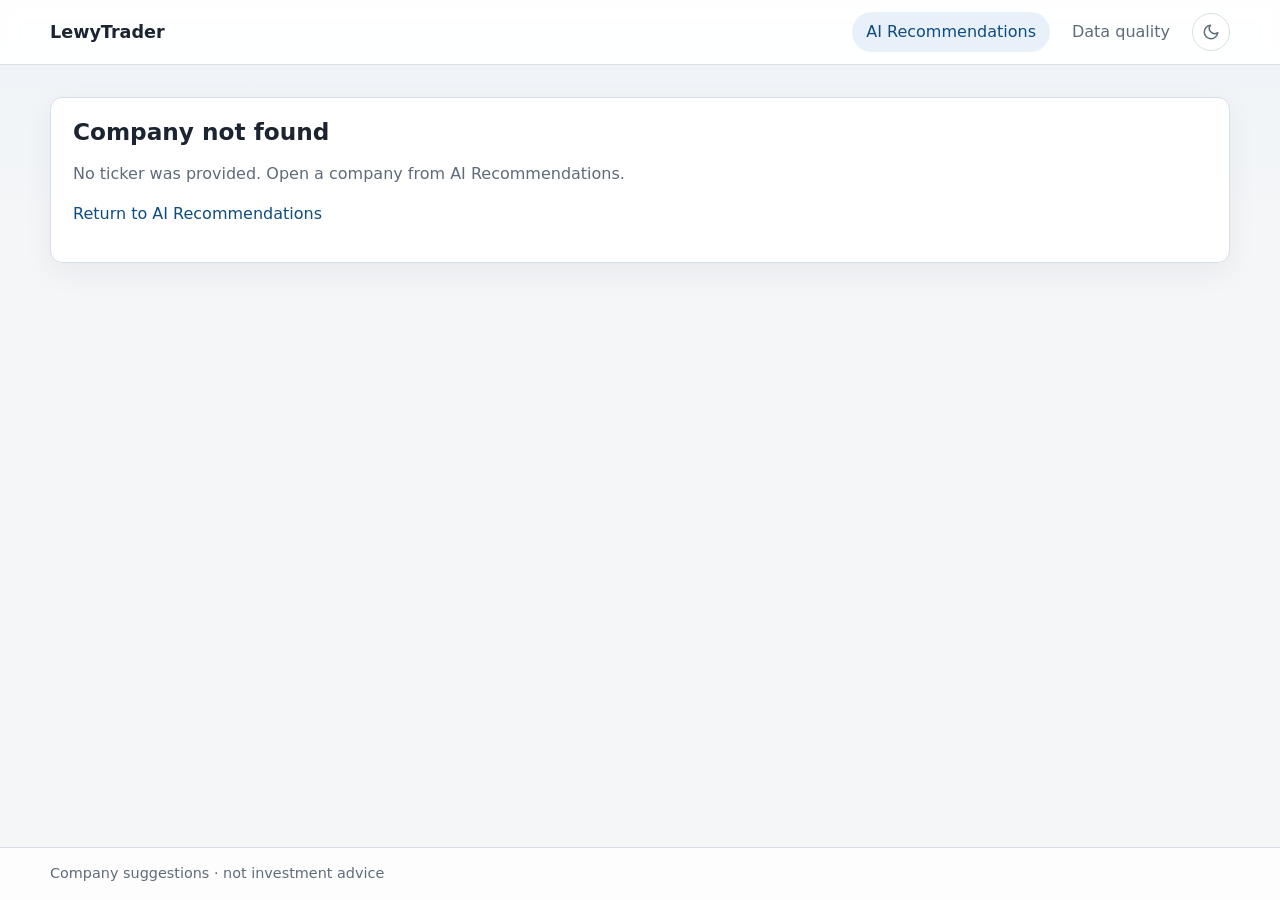
==== company.html @ b8fec173 "Deploy from LewyTrader @ 913bda2dea009701b4e9407ee2eef4a628cf31fa Leeewy/LewyTrader@913bda2dea009701" ====
<!DOCTYPE html>
<html lang="en">
<head>
  <meta charset="utf-8">
  <meta name="viewport" content="width=device-width, initial-scale=1">
  <title>Company · LewyTrader</title>
  <script>
(function () {
  var key = "lewytrader-theme";
  var theme = "light";
  try {
    var stored = localStorage.getItem(key);
    if (stored === "light" || stored === "dark") {
      theme = stored;
    } else if (window.matchMedia("(prefers-color-scheme: dark)").matches) {
      theme = "dark";
    }
  } catch (err) {
    if (window.matchMedia("(prefers-color-scheme: dark)").matches) {
      theme = "dark";
    }
  }
  document.documentElement.setAttribute("data-theme", theme);

  window.LewyTrader = window.LewyTrader || {};
  window.LewyTrader.toggleTheme = function () {
    var html = document.documentElement;
    var current = html.getAttribute("data-theme") === "dark" ? "dark" : "light";
    var next = current === "dark" ? "light" : "dark";
    try {
      localStorage.setItem(key, next);
    } catch (err) {
      // Ignore storage failures (private mode, file:// restrictions).
    }
    html.setAttribute("data-theme", next);
    document.dispatchEvent(
      new CustomEvent("lewytrader-theme-change", { detail: { theme: next } })
    );
    if (typeof window.LewyTrader.updateThemeToggle === "function") {
      window.LewyTrader.updateThemeToggle();
    }
  };
})();
</script>
  <script>window.LewyTrader=window.LewyTrader||{};window.LewyTrader.termGlossary={"Attractiveness":"How strong the case is to own this company now: 100 is the strongest case to own, 0 the strongest case to exit.","Conviction":"How sure the analyst is about this call. Independent of attractiveness \u2014 a confident no-action can still score high.","Score":"How strong the case is to own this company now: 100 is the strongest case to own, 0 the strongest case to exit.","Research":"A score from reported figures only: growth, profitability and price versus its own trend. No AI is involved.","Research score":"A score from reported figures only: growth, profitability and price versus its own trend. No AI is involved.","Research rank":"Where this company sits among active watchlist names on the Research score alone. Rank 1 is the highest.","Static Research":"Reported-figures score from growth, profitability and price versus its own trend. No AI is involved. On the summary this is from the selected AI review; the Static Research section uses the latest available data and may differ.","Adjusted Close":"Closing price adjusted for splits and dividends, so history stays comparable over time.","SMA50":"Average closing price over the last 50 trading days.","SMA200":"Average closing price over the last 200 trading days.","Price vs SMA200":"Where the latest close sits relative to the 200-day average \u2014 a simple read on the longer-term trend.","RSI":"Relative Strength Index: a 0\u2013100 momentum reading. High values often mean the move has been stretched to the upside; low values, to the downside.","RSI (14)":"Relative Strength Index over 14 trading days: a 0\u2013100 momentum reading. High values often mean the move has been stretched to the upside; low values, to the downside.","MACD":"Moving Average Convergence Divergence: the gap between a faster and a slower moving average of price. Used to read trend and momentum.","ATR":"Average True Range: how much the price typically moves, in the quoted currency. Higher means a more volatile stock.","ATR (14)":"Average True Range over 14 trading days: how much the price typically moves, in the quoted currency. Higher means a more volatile stock.","ATR %":"Average True Range as a share of the latest close, so volatility can be compared across names with different prices.","RVOL":"Relative volume: latest session volume divided by the 20-day average. Around 1\u00d7 is a typical day; higher means heavier participation.","Excess vs benchmark (1m)":"How this name\u2019s roughly one-month return compares with the configured market benchmark (default SPY). Positive means it outperformed.","Excess vs benchmark (3m)":"How this name\u2019s roughly three-month return compares with the configured market benchmark (default SPY). Positive means it outperformed.","Benchmark":"The S&P 500 (SPY ETF) used for relative strength and regime context. It is not a watchlist company and is not itself a recommendation.","Benchmark vs SMA50":"Where the benchmark\u2019s latest close sits relative to its 50-day average.","Benchmark vs SMA200":"Where the benchmark\u2019s latest close sits relative to its 200-day average.","Benchmark above SMA50":"Whether the benchmark\u2019s latest close is above its 50-day average.","Benchmark above SMA200":"Whether the benchmark\u2019s latest close is above its 200-day average.","EPS":"Earnings per share: profit attributable to each ordinary share.","EPS (TTM)":"Earnings per share over the trailing twelve months: profit attributable to each ordinary share.","EPS growth":"Change in earnings per share versus a year earlier.","EPS growth (YoY)":"Change in earnings per share versus a year earlier.","TTM":"Trailing twelve months: the last 12 reported months, not the calendar year.","YoY":"Year over year: compared with the same period a year earlier.","Revenue (TTM)":"Sales over the trailing twelve months.","Revenue growth":"Change in sales versus a year earlier.","Revenue growth (YoY)":"Change in sales versus a year earlier.","Operating margin":"Operating profit as a share of sales.","Operating margin (TTM)":"Operating profit as a share of sales, over the trailing twelve months.","Gross margin (TTM)":"Gross profit as a share of sales, over the trailing twelve months.","Free cash flow (TTM)":"Cash left after operating and capital spending, over the trailing twelve months.","Market cap":"Market value of the company\u2019s shares: price \u00d7 shares outstanding.","FCF":"Free cash flow: cash left after operating and capital spending.","Latest close":"Most recent closing price in the quoted currency.","Volume":"Number of shares traded on the latest session.","Quoted currency":"Currency in which the share price is quoted.","Instrument currency":"Currency used for this instrument\u2019s prices and levels.","Price date":"Trading date of the latest price used in this review.","Indicator date":"Trading date of the latest technical indicators used.","Fundamentals as of":"When the fundamentals snapshot was last updated.","Fundamentals currency":"Currency of the reported fundamentals figures.","Fundamentals updated":"When the fundamentals record was last written.","Company name":"Legal or trading name of the company.","Sector":"Industry sector from the watchlist.","Country":"Country of domicile or primary listing from the watchlist.","Ticker":"Market symbol used to identify the company.","1-month return":"Price change over roughly the last month.","3-month return":"Price change over roughly the last three months.","6-month return":"Price change over roughly the last six months.","12-month return":"Price change over roughly the last twelve months.","52-week high":"Highest closing price in the last 52 weeks.","52-week low":"Lowest closing price in the last 52 weeks.","Distance from 52-week high":"How far the latest close sits below the 52-week high, as a percentage.","Distance from 52-week low":"How far the latest close sits above the 52-week low, as a percentage.","Drawdown from high":"Worst peak-to-trough decline in the last 52 weeks \u2014 can be deeper than the distance from the 52-week high if the price recovered.","Realized volatility":"How much the price has been swinging recently \u2014 higher means a choppier stock.","Data-quality errors":"Whether ticker-scoped data-quality checks reported errors for this company in the review.","Market intelligence finding":"A finding from public market intelligence gathered for this review. The machine identifier is kept on the chip for traceability.","Entry range":"Suggested price band for opening or adding to a position.","Stop loss":"Price level at which the case to hold would be reconsidered.","Take profit":"Price level at which taking gains would be reconsidered.","Horizon":"How far ahead this recommendation is meant to apply.","Snapshot":"The analyst\u2019s short read on the setup: what looks solid, what is uncertain, and why conviction is where it is.","Market Intelligence":"Public news, filings and market context gathered for this review, shown as the original findings rather than a new summary.","Reviewed":"When this AI review was produced.","Latest AI Review":"When the selected AI evaluation run finished, shown as UTC (same stamp as AI Review Date).","Latest prices":"Most recent trading-day date stored in market prices.","AI Review Date":"Which dated AI review to show on this page (UTC)."};window.LewyTrader.snapshotEvidenceLabels={"ticker":"Ticker","instrument_currency":"Instrument currency","as_of_price_date":"Price date","as_of_indicator_date":"Indicator date","as_of_fundamentals_at":"Fundamentals as of","metadata.name":"Company name","metadata.sector":"Sector","metadata.country":"Country","market.close":"Latest close","market.volume":"Volume","market.currency":"Quoted currency","price_behaviour.return_1m":"1-month return","price_behaviour.return_3m":"3-month return","price_behaviour.return_6m":"6-month return","price_behaviour.return_12m":"12-month return","price_behaviour.high_52w":"52-week high","price_behaviour.low_52w":"52-week low","price_behaviour.distance_from_high_52w":"Distance from 52-week high","price_behaviour.distance_from_low_52w":"Distance from 52-week low","price_behaviour.drawdown_from_high":"Drawdown from high","price_behaviour.realized_volatility":"Realized volatility","fundamentals.market_cap":"Market cap","fundamentals.revenue":"Revenue (TTM)","fundamentals.revenue_growth":"Revenue growth (YoY)","fundamentals.eps":"EPS (TTM)","fundamentals.eps_growth":"EPS growth (YoY)","fundamentals.free_cash_flow":"Free cash flow (TTM)","fundamentals.operating_margin":"Operating margin (TTM)","fundamentals.gross_margin":"Gross margin (TTM)","fundamentals.currency":"Fundamentals currency","fundamentals.updated_at":"Fundamentals updated","indicators.sma50":"SMA50","indicators.sma200":"SMA200","indicators.rsi14":"RSI (14)","indicators.macd":"MACD","indicators.atr14":"ATR (14)","indicators.rvol":"RVOL","indicators.atr14_pct":"ATR %","benchmark.ticker":"Benchmark","benchmark.excess_return_1m":"Excess vs benchmark (1m)","benchmark.excess_return_3m":"Excess vs benchmark (3m)","benchmark.close_vs_sma50":"Benchmark vs SMA50","benchmark.close_vs_sma200":"Benchmark vs SMA200","benchmark.above_sma50":"Benchmark above SMA50","benchmark.above_sma200":"Benchmark above SMA200","opportunity.score":"Research score","opportunity.rank":"Research rank","data_quality.has_errors":"Data-quality errors"};window.LewyTrader.mirFindingLabel="Market intelligence finding";window.LewyTrader.evaluationStateLabels={"accepted":"Complete","downgraded":"Adjusted","short_circuited":"Incomplete data","failed":"Unavailable","not_evaluated":"Not covered"};window.LewyTrader.evaluationStateSummaries={"accepted":"The analyst's call passed our safety checks and is shown exactly as written.","downgraded":"Our safety checks overruled the analyst and set this to no action. The original reasoning and scores are kept so you can see what was proposed.","short_circuited":"The data for this company was not complete enough to analyse, so no call was made. Treat this as no action rather than a negative view.","failed":"The analysis could not be completed for this company. Nothing has been read into the failure \u2014 treat it as no action.","not_evaluated":"This company is on your watchlist but was not covered in this review."};window.LewyTrader.degradedStates=["downgraded","failed","short_circuited"];window.LewyTrader.analysisNotRunStates=["failed","short_circuited"];</script>
  <link rel="stylesheet" href="assets/styles.css?v=1790869603">
</head>
<body>
  <header class="site-header">
    <div class="container header-inner">
      <a class="brand" href="index.html">LewyTrader</a>
      <div class="header-tools">
        <nav class="site-nav" aria-label="Primary">
          <a class="nav-link active" href="index.html">AI Recommendations</a><a class="nav-link" href="quality.html">Data quality</a>
        </nav>
        <button type="button" class="theme-toggle" aria-label="Switch to dark theme" onclick="window.LewyTrader.toggleTheme()">
  <svg class="theme-toggle-icon theme-toggle-moon" viewBox="0 0 24 24" width="18" height="18" fill="none" stroke="currentColor" stroke-width="2" stroke-linecap="round" stroke-linejoin="round" aria-hidden="true">
    <path d="M21 12.79A9 9 0 1 1 11.21 3 7 7 0 0 0 21 12.79z"/>
  </svg>
  <svg class="theme-toggle-icon theme-toggle-sun" viewBox="0 0 24 24" width="18" height="18" fill="none" stroke="currentColor" stroke-width="2" stroke-linecap="round" stroke-linejoin="round" aria-hidden="true">
    <circle cx="12" cy="12" r="4"/>
    <path d="M12 2v2M12 20v2M4.93 4.93l1.41 1.41M17.66 17.66l1.41 1.41M2 12h2M20 12h2M4.93 19.07l1.41-1.41M17.66 6.34l1.41-1.41"/>
  </svg>
</button>
      </div>
    </div>
  </header>
  <main class="container page-main">
    
<div id="company-app">
  <p id="company-loading" class="muted">Loading company…</p>
  <div id="company-error" class="hidden"></div>
  <div id="company-content" class="hidden"></div>
</div>

  </main>
  <footer class="site-footer">
    <div class="container footer-inner">
      <span class="footer-note">Company suggestions · not investment advice</span>
    </div>
  </footer>
  <script src="assets/app.js?v=1790869603" defer></script><script src="assets/apexcharts.min.js?v=1790869603" defer></script><script src="assets/price-chart.js?v=1790869603" defer></script><script src="assets/company.js?v=1790869603" defer></script>
</body>
</html>
---- assets/styles.css ----
:root {
  color-scheme: light;
  --bg: #f4f6f8;
  --body-gradient-start: #eef3f8;
  --surface: #ffffff;
  --surface-muted: #fbfcfd;
  --text: #1b2430;
  --muted: #5f6b7a;
  --border: #d8dee6;
  --brand: #0f4c81;
  --brand-soft: #e8f1fa;
  --positive: #1f7a4d;
  --positive-soft: #e7f6ee;
  --watchlist: #6b4c9a;
  --watchlist-soft: #f1ebfa;
  --score-high: #1f7a4d;
  --score-mid: #5f6b7a;
  --score-low: #9a3b3b;
  --score-pill-bg: #eef2f6;
  --score-high-bg: #e7f6ee;
  --score-mid-bg: #eef2f6;
  --score-low-bg: #fdeeee;
  --alert-warning: #fff7e6;
  --alert-error: #fdecec;
  --header-bg: rgba(255, 255, 255, 0.92);
  --footer-bg: rgba(255, 255, 255, 0.8);
  --chart-loading-bg: rgba(251, 252, 253, 0.88);
  --chart-color-primary: #0f4c81;
  --chart-color-secondary: #b26a00;
  --chart-color-tertiary: #6b4c9a;
  --nav-badge-bg: #fff4df;
  --nav-badge-text: #b26a00;
  --shadow: 0 10px 30px rgba(27, 36, 48, 0.06);
  --radius: 12px;
  --font: "Segoe UI", system-ui, -apple-system, sans-serif;
}

[data-theme="dark"] {
  color-scheme: dark;
  --bg: #0f1419;
  --body-gradient-start: #121820;
  --surface: #1a2332;
  --surface-muted: #151c27;
  --text: #e8edf4;
  --muted: #8b9cb0;
  --border: #2d3a4d;
  --brand: #5ba4e8;
  --brand-soft: #1a2d44;
  --positive: #4ecf8a;
  --positive-soft: #1a3d2e;
  --watchlist: #b89ae8;
  --watchlist-soft: #2a2440;
  --score-high: #4ecf8a;
  --score-mid: #8b9cb0;
  --score-low: #f08080;
  --score-pill-bg: #2d3a4d;
  --score-high-bg: #1a3d2e;
  --score-mid-bg: #243040;
  --score-low-bg: #3d2424;
  --alert-warning: #3d3020;
  --alert-error: #3d2424;
  --header-bg: rgba(26, 35, 50, 0.92);
  --footer-bg: rgba(26, 35, 50, 0.8);
  --chart-loading-bg: rgba(21, 28, 39, 0.88);
  --chart-color-primary: #5ba4e8;
  --chart-color-secondary: #e8a040;
  --chart-color-tertiary: #b89ae8;
  --nav-badge-bg: #3d3020;
  --nav-badge-text: #e8a040;
  --shadow: 0 10px 30px rgba(0, 0, 0, 0.25);
}

* {
  box-sizing: border-box;
}

body {
  margin: 0;
  min-height: 100vh;
  display: flex;
  flex-direction: column;
  font-family: var(--font);
  color: var(--text);
  background: linear-gradient(180deg, var(--body-gradient-start) 0%, var(--bg) 220px);
  line-height: 1.5;
}

a {
  color: var(--brand);
  text-decoration: none;
}

a:hover {
  text-decoration: underline;
}

.container {
  width: min(1180px, calc(100% - 48px));
  margin: 0 auto;
}

.site-header {
  background: var(--header-bg);
  border-bottom: 1px solid var(--border);
  backdrop-filter: blur(8px);
  position: sticky;
  top: 0;
  z-index: 10;
}

.header-inner {
  display: flex;
  align-items: center;
  gap: 16px;
  min-height: 64px;
}

.brand {
  font-weight: 700;
  font-size: 1.1rem;
  color: var(--text);
  flex-shrink: 0;
}

.header-tools {
  display: flex;
  align-items: center;
  gap: 8px;
  margin-left: auto;
  flex-shrink: 0;
  position: relative;
  z-index: 2;
}

.site-nav {
  display: flex;
  align-items: center;
  justify-content: flex-end;
  gap: 8px;
  flex-wrap: wrap;
}

.nav-link {
  display: inline-flex;
  align-items: center;
  gap: 8px;
  padding: 8px 14px;
  border-radius: 999px;
  color: var(--muted);
  white-space: nowrap;
}

.nav-link.active,
.nav-link:hover {
  background: var(--brand-soft);
  color: var(--brand);
  text-decoration: none;
}

.nav-badge {
  display: inline-flex;
  align-items: center;
  justify-content: center;
  min-width: 20px;
  height: 20px;
  padding: 0 6px;
  border-radius: 999px;
  font-size: 0.75rem;
  font-weight: 700;
  line-height: 1;
  color: var(--nav-badge-text);
  background: var(--nav-badge-bg);
}

.theme-toggle {
  display: inline-flex;
  align-items: center;
  justify-content: center;
  flex-shrink: 0;
  width: 38px;
  height: 38px;
  padding: 0;
  margin: 0;
  border: 1px solid var(--border);
  border-radius: 999px;
  background: var(--surface);
  color: var(--muted);
  cursor: pointer;
  appearance: none;
  -webkit-appearance: none;
  font: inherit;
  line-height: 0;
  position: relative;
  z-index: 3;
  transition: border-color 0.15s ease, color 0.15s ease, background-color 0.15s ease;
}

.theme-toggle:hover {
  border-color: var(--brand);
  color: var(--brand);
  background: var(--brand-soft);
}

.theme-toggle:focus-visible {
  outline: 2px solid var(--brand);
  outline-offset: 2px;
}

.theme-toggle-icon {
  display: block;
  pointer-events: none;
}

html[data-theme="light"] .theme-toggle-sun,
html[data-theme="dark"] .theme-toggle-moon {
  display: none;
}

.page-main {
  flex: 1 0 auto;
  padding: 32px 0 56px;
}

.page-header {
  display: flex;
  justify-content: space-between;
  align-items: center;
  gap: 24px;
  margin-bottom: 24px;
}

.page-header-main {
  min-width: 0;
}

.page-header-meta {
  display: flex;
  flex-direction: column;
  justify-content: center;
  gap: 6px;
  text-align: right;
  min-width: 220px;
  flex-shrink: 0;
}

.meta-block {
  display: flex;
  flex-wrap: wrap;
  align-items: baseline;
  justify-content: flex-end;
  gap: 0.35em;
  margin: 0;
}

.meta-block .meta-label {
  display: inline;
}

.meta-block .meta-label::after {
  content: ":";
}

.page-header h1,
.company-header h1 {
  margin: 0 0 8px;
  font-size: clamp(1.8rem, 2vw, 2.4rem);
}

.company-header {
  margin-bottom: 12px;
}

.company-hero {
  margin-bottom: 20px;
  padding: 20px 22px;
  border: 1px solid var(--border);
  border-radius: var(--radius);
  background: var(--surface);
  box-shadow: var(--shadow);
}

.company-hero-body {
  display: flex;
  align-items: center;
  justify-content: space-between;
  gap: 24px;
}

.company-hero-identity {
  min-width: 0;
  flex: 1;
}

.company-title-line {
  display: flex;
  align-items: baseline;
  flex-wrap: wrap;
  gap: 8px 14px;
  margin: 0 0 8px;
  font-size: clamp(1.6rem, 2vw, 2.1rem);
  font-weight: 700;
  line-height: 1.2;
}

.company-ticker {
  color: var(--brand);
}

.company-title-line .company-name {
  color: var(--text);
  font-weight: 600;
}

.company-title-meta {
  display: inline-flex;
  align-items: baseline;
  flex-wrap: wrap;
  gap: 10px 16px;
  margin-left: 4px;
  font-size: 1rem;
  font-weight: 400;
}

.company-title-meta .company-price {
  margin: 0;
  font-size: 1.05rem;
  font-weight: 600;
  color: var(--text);
}

.company-title-meta .rec-card-metric .metric-label {
  font-size: 0.72rem;
  text-transform: uppercase;
  letter-spacing: 0.04em;
}

.company-title-meta .rec-card-metric-value {
  font-size: 0.95rem;
  font-weight: 600;
}

.company-hero-tags {
  margin-bottom: 0;
}

.company-chart-disclosure {
  margin-top: 14px;
  padding-top: 12px;
  border-top: 1px solid var(--border);
}

.company-chart-toggle {
  display: inline-flex;
  align-items: center;
  gap: 8px;
  list-style: none;
  cursor: pointer;
  color: var(--muted);
  font-size: 0.92rem;
  font-weight: 600;
  line-height: 1;
  user-select: none;
}

.company-chart-toggle::-webkit-details-marker {
  display: none;
}

.company-chart-toggle::marker {
  content: "";
}

.company-chart-toggle:hover {
  color: var(--text);
}

.company-chart-chevron {
  display: block;
  width: 0.5em;
  height: 0.5em;
  border-right: 2px solid currentColor;
  border-bottom: 2px solid currentColor;
  transform: rotate(45deg);
  translate: 0 -0.12em;
  transition: transform 0.15s ease;
  flex: 0 0 auto;
}

.company-chart-disclosure[open] > .company-chart-toggle .company-chart-chevron {
  transform: rotate(-135deg);
}

.company-chart-body {
  margin-top: 14px;
}

.company-hero-metrics {
  display: flex;
  align-items: center;
  gap: 16px;
  flex-shrink: 0;
}

.company-metrics {
  justify-content: flex-end;
}

.section-heading {
  display: flex;
  align-items: center;
  justify-content: flex-start;
  gap: 16px;
  margin-bottom: 16px;
}

.section-heading h2 {
  margin: 0;
  font-size: 1.45rem;
  line-height: 1.2;
}

.company-analysis-toolbar {
  display: flex;
  flex-direction: row;
  flex-wrap: nowrap;
  align-items: center;
  gap: 16px 20px;
  margin-bottom: 18px;
}

.company-analysis-toolbar > h2 {
  margin: 0;
  font-size: 1.45rem;
  line-height: 1.2;
  white-space: nowrap;
  flex: 0 0 auto;
}

.company-analysis-toolbar .filter-field-horizon,
.company-analysis-toolbar .filter-field-score,
.company-analysis-toolbar .rec-run-selector,
.company-section-score .filter-field-score {
  display: flex;
  flex-direction: row;
  align-items: baseline;
  gap: 8px;
  margin: 0;
  min-width: 0;
  width: auto;
  max-width: none;
  flex: 0 0 auto;
}

.company-analysis-toolbar .filter-field-run {
  flex: 0 1 auto;
  min-width: 0;
}

.company-analysis-toolbar .filter-label,
.company-section-score .filter-label {
  margin: 0;
  white-space: nowrap;
}

.company-analysis-toolbar .horizon-value,
.company-analysis-toolbar .score-value,
.company-section-score .score-value {
  display: inline;
  padding: 0;
  font-size: 1rem;
  font-weight: 600;
  line-height: 1.25;
  color: var(--text);
  white-space: nowrap;
}

.company-analysis-toolbar .filter-field select {
  min-width: 12rem;
}

.company-section-score {
  display: flex;
  align-items: center;
  justify-content: center;
  padding: 0;
  text-align: center;
  flex-shrink: 0;
}

@media (max-width: 720px) {
  .company-analysis-toolbar {
    flex-wrap: wrap;
  }
}

.lede,
.company-title {
  color: var(--muted);
  max-width: 70ch;
  margin: 0;
}

.company-title {
  margin: 0 0 12px;
  font-size: 1.1rem;
}

.eyebrow {
  margin: 0 0 8px;
  font-size: 0.9rem;
}

.term-hint {
  cursor: help;
}

.lt-tooltip {
  position: absolute;
  z-index: 1000;
  max-width: min(28rem, calc(100vw - 16px));
  padding: 8px 10px;
  border: 1px solid var(--border);
  border-radius: var(--radius);
  background: var(--surface);
  color: var(--text);
  box-shadow: var(--shadow);
  font-size: 0.85rem;
  line-height: 1.35;
  pointer-events: none;
}

.meta-label,
.metric-label,
.score-caption {
  display: block;
  color: var(--muted);
  font-size: 0.85rem;
}

.meta-value,
.metric-value {
  font-size: 1rem;
  font-weight: 600;
}

.section {
  background: var(--surface);
  border: 1px solid var(--border);
  border-radius: var(--radius);
  padding: 20px 22px;
  box-shadow: var(--shadow);
  margin-bottom: 20px;
}

.section > h2 {
  margin: 0 0 16px;
  font-size: 1.45rem;
  line-height: 1.2;
}

.data-table {
  width: 100%;
  border-collapse: collapse;
  font-size: 0.95rem;
}

.data-table th,
.data-table td {
  padding: 10px 12px;
  border-bottom: 1px solid var(--border);
  text-align: left;
  vertical-align: top;
}

.data-table th {
  color: var(--muted);
  font-weight: 600;
  font-size: 0.82rem;
  text-transform: uppercase;
  letter-spacing: 0.04em;
}

.rank-cell {
  width: 48px;
  font-weight: 700;
}

.company-link {
  font-weight: 700;
}

.company-cell-top {
  display: flex;
  align-items: center;
  gap: 8px;
  flex-wrap: wrap;
}

.company-name {
  color: var(--muted);
  font-size: 0.92rem;
}

.score-pill {
  display: inline-flex;
  align-items: center;
  justify-content: center;
  min-width: 52px;
  padding: 6px 10px;
  border-radius: 999px;
  font-weight: 700;
  background: var(--score-pill-bg);
}

.score-pill.large {
  min-width: 72px;
  padding: 10px 14px;
  font-size: 1.4rem;
}

.score-high {
  color: var(--score-high);
  background: var(--score-high-bg);
}

.score-mid {
  color: var(--score-mid);
  background: var(--score-mid-bg);
}

.score-low {
  color: var(--score-low);
  background: var(--score-low-bg);
}

.badge-row {
  display: flex;
  flex-wrap: wrap;
  gap: 8px;
  margin-bottom: 12px;
}

.badge,
.tag {
  display: inline-flex;
  align-items: center;
  padding: 4px 10px;
  border-radius: 999px;
  font-size: 0.82rem;
  font-weight: 600;
}

.badge-watchlist,
.badge-active {
  color: var(--watchlist);
  background: var(--watchlist-soft);
}

.badge-archived,
.badge-neutral {
  color: var(--muted);
  background: var(--score-pill-bg);
}

.tag {
  color: var(--brand);
  background: var(--brand-soft);
  font-weight: 500;
  white-space: nowrap;
}

.alert {
  display: flex;
  justify-content: space-between;
  gap: 16px;
  align-items: center;
  padding: 12px 16px;
  border-radius: var(--radius);
  margin-bottom: 20px;
  border: 1px solid var(--border);
}

.alert-warning {
  background: var(--alert-warning);
}

.alert-error {
  background: var(--alert-error);
}

.metric-grid {
  display: grid;
  grid-template-columns: repeat(auto-fit, minmax(180px, 1fr));
  gap: 12px;
}

.metric-card {
  padding: 14px;
  border: 1px solid var(--border);
  border-radius: 10px;
  background: var(--surface-muted);
}

.score-panel {
  margin-bottom: 16px;
}

.score-panel-main {
  display: flex;
  align-items: center;
  gap: 16px;
  margin-bottom: 12px;
}

.chart-panel {
  width: 100%;
  padding: 0;
  position: relative;
}

.chart-loading {
  position: absolute;
  inset: 0;
  display: flex;
  align-items: center;
  justify-content: center;
  background: var(--chart-loading-bg);
  color: var(--muted);
  font-size: 0.9rem;
  font-weight: 600;
  z-index: 2;
}

.chart-loading.hidden {
  display: none;
}

.chart-range-toolbar {
  display: flex;
  flex-wrap: wrap;
  gap: 8px;
  margin-bottom: 12px;
}

.chart-range-btn {
  border: 1px solid var(--border);
  background: var(--surface-muted);
  color: var(--muted);
  border-radius: 999px;
  padding: 6px 12px;
  font-size: 0.85rem;
  font-weight: 600;
  cursor: pointer;
}

.chart-range-btn:hover {
  border-color: var(--brand);
  color: var(--brand);
}

.chart-range-btn.active {
  background: var(--brand-soft);
  border-color: var(--brand);
  color: var(--brand);
}

.price-chart-host {
  width: 100%;
  min-height: 440px;
}

.price-chart-host .apexcharts-toolbar {
  top: 0;
  right: 0;
}

.price-chart-host .apexcharts-toolbar svg,
.price-chart-host .apexcharts-menu-icon svg,
.price-chart-host .apexcharts-reset-icon svg,
.price-chart-host .apexcharts-zoom-icon svg,
.price-chart-host .apexcharts-zoomin-icon svg,
.price-chart-host .apexcharts-zoomout-icon svg,
.price-chart-host .apexcharts-pan-icon svg,
.price-chart-host .apexcharts-selection-icon svg {
  fill: var(--muted);
}

.price-chart-host .apexcharts-toolbar svg:hover,
.price-chart-host .apexcharts-menu-icon svg:hover,
.price-chart-host .apexcharts-reset-icon svg:hover,
.price-chart-host .apexcharts-zoom-icon svg:hover,
.price-chart-host .apexcharts-zoomin-icon svg:hover,
.price-chart-host .apexcharts-zoomout-icon svg:hover,
.price-chart-host .apexcharts-pan-icon svg:hover,
.price-chart-host .apexcharts-selection-icon svg:hover {
  fill: var(--brand);
}

.price-chart-host .apexcharts-tooltip,
.price-chart-host .apexcharts-xaxistooltip,
.price-chart-host .apexcharts-yaxistooltip {
  background: var(--surface) !important;
  border: 1px solid var(--border) !important;
  color: var(--text) !important;
  box-shadow: var(--shadow);
}

.price-chart-host .apexcharts-tooltip .apexcharts-tooltip-title {
  background: var(--surface-muted) !important;
  border-bottom: 1px solid var(--border) !important;
  color: var(--text) !important;
}

.price-chart-host .apexcharts-tooltip .apexcharts-tooltip-series-group,
.price-chart-host .apexcharts-tooltip .apexcharts-tooltip-text,
.price-chart-host .apexcharts-tooltip .apexcharts-tooltip-y-group,
.price-chart-host .apexcharts-tooltip .apexcharts-tooltip-z-group,
.price-chart-host .apexcharts-tooltip .apexcharts-tooltip-goals-group,
.price-chart-host .apexcharts-tooltip .apexcharts-tooltip-text-y-label,
.price-chart-host .apexcharts-tooltip .apexcharts-tooltip-text-y-value,
.price-chart-host .apexcharts-tooltip .apexcharts-tooltip-text-z-label,
.price-chart-host .apexcharts-tooltip .apexcharts-tooltip-text-z-value,
.price-chart-host .apexcharts-xaxistooltip-text,
.price-chart-host .apexcharts-yaxistooltip-text {
  background: transparent !important;
  color: var(--text) !important;
}

.price-chart-host .apexcharts-xaxistooltip-bottom::before,
.price-chart-host .apexcharts-xaxistooltip-bottom::after,
.price-chart-host .apexcharts-yaxistooltip-left::before,
.price-chart-host .apexcharts-yaxistooltip-left::after {
  border-bottom-color: var(--border) !important;
}

.price-chart-host .apexcharts-xaxistooltip-bottom::after {
  border-bottom-color: var(--surface) !important;
}

.prose {
  margin: 0 0 4px;
  white-space: pre-wrap;
}

.badge-type-buy {
  color: var(--positive);
  background: var(--positive-soft);
}

.badge-type-sell {
  color: var(--score-low);
  background: var(--score-low-bg);
}

.badge-type-no-action,
.badge-type-none {
  color: var(--muted);
  background: var(--score-pill-bg);
}

.state-pill {
  display: inline-flex;
  align-items: center;
  padding: 4px 10px;
  border-radius: 999px;
  font-size: 0.82rem;
  font-weight: 600;
  color: var(--muted);
  background: var(--score-pill-bg);
}

.state-pill.state-accepted {
  color: var(--positive);
  background: var(--positive-soft);
}

.state-pill.state-downgraded {
  color: var(--score-mid);
  background: var(--score-mid-bg);
}

.state-pill.state-short_circuited {
  color: var(--muted);
  background: var(--score-pill-bg);
  box-shadow: inset 0 0 0 1px var(--border);
}

.state-pill.state-failed {
  color: var(--score-low);
  background: var(--score-low-bg);
}

.state-pill.state-not_evaluated {
  color: var(--muted);
  background: var(--score-pill-bg);
}

.recommendation-row.outcome-failed {
  background: color-mix(in srgb, var(--score-low-bg) 35%, transparent);
}

.recommendation-row.outcome-short_circuited {
  background: color-mix(in srgb, var(--score-pill-bg) 55%, transparent);
}

.recommendation-row.outcome-downgraded {
  background: color-mix(in srgb, var(--score-mid-bg) 40%, transparent);
}

/* Buy/sell/no-action surface tint: company hero + whole recommendation panels. */
.company-hero-buy,
.rec-group[data-group="BUY"] {
  border-color: color-mix(in srgb, var(--score-high) 45%, var(--border));
  background: linear-gradient(
    135deg,
    color-mix(in srgb, var(--score-high) 12%, var(--surface)) 0%,
    var(--surface) 55%
  );
}

.company-hero-sell,
.rec-group[data-group="SELL"] {
  border-color: color-mix(in srgb, var(--score-low) 45%, var(--border));
  background: linear-gradient(
    135deg,
    color-mix(in srgb, var(--score-low) 12%, var(--surface)) 0%,
    var(--surface) 55%
  );
}

.company-hero-neutral,
.rec-group[data-group="NO_ACTION"] {
  border-color: color-mix(in srgb, var(--muted) 35%, var(--border));
  background: linear-gradient(
    135deg,
    color-mix(in srgb, var(--muted) 10%, var(--surface)) 0%,
    var(--surface) 55%
  );
}

.rec-outcome-callout {
  margin: 0 0 16px;
  padding: 12px 14px;
  border-radius: 10px;
  border: 1px solid var(--border);
  background: var(--surface-muted);
}

.rec-outcome-callout.outcome-accepted {
  border-color: color-mix(in srgb, var(--positive) 35%, var(--border));
  background: var(--positive-soft);
}

.rec-outcome-callout.outcome-downgraded {
  border-color: color-mix(in srgb, var(--score-mid) 40%, var(--border));
  background: var(--alert-warning);
}

.rec-outcome-callout.outcome-short_circuited {
  background: var(--surface-muted);
}

.rec-outcome-callout.outcome-failed {
  border-color: color-mix(in srgb, var(--score-low) 40%, var(--border));
  background: var(--alert-error);
}

.rec-outcome-callout.outcome-not_evaluated {
  background: var(--surface-muted);
}

.rec-outcome-title {
  margin: 0 0 4px;
  font-size: 0.85rem;
  font-weight: 700;
  letter-spacing: 0.02em;
  text-transform: uppercase;
  color: var(--text);
}

.rec-outcome-summary {
  margin: 0;
  color: var(--muted);
  font-size: 0.95rem;
}

.rec-null-attractiveness {
  margin: 0 0 12px;
}

.rec-eval-reasons code,
.rec-eval-warnings code {
  font-size: 0.88rem;
}

.tag-row {
  display: flex;
  flex-wrap: wrap;
  gap: 6px;
  margin-top: 6px;
}

.filter-section {
  padding-top: 16px;
  padding-bottom: 16px;
}

.filter-bar {
  display: flex;
  flex-wrap: wrap;
  gap: 12px 16px;
  align-items: center;
  margin: 0;
  padding: 0;
  border: 0;
  border-radius: 0;
  background: transparent;
}

.filter-field {
  display: flex;
  flex-direction: column;
  justify-content: center;
  gap: 6px;
  min-width: 140px;
}

.filter-field-run {
  min-width: 260px;
  flex: 1 1 260px;
}

.rec-run-selector {
  display: flex;
  flex-direction: column;
  gap: 6px;
  margin: 0 0 14px;
  max-width: 420px;
}

.filter-label {
  font-size: 0.78rem;
  font-weight: 600;
  letter-spacing: 0.02em;
  text-transform: uppercase;
  color: var(--muted);
}

.filter-field select,
.filter-field input {
  border: 1px solid var(--border);
  border-radius: 8px;
  background-color: var(--surface-muted);
  color: var(--text);
  padding: 8px 10px;
  font: inherit;
}

.filter-field select {
  appearance: none;
  -webkit-appearance: none;
  padding-right: 2.25rem;
  background-image: url("data:image/svg+xml,%3Csvg xmlns='http://www.w3.org/2000/svg' width='12' height='8' viewBox='0 0 12 8' fill='none'%3E%3Cpath d='M1.5 1.75 6 6.25 10.5 1.75' stroke='%235f6b7a' stroke-width='1.6' stroke-linecap='round' stroke-linejoin='round'/%3E%3C/svg%3E");
  background-repeat: no-repeat;
  background-position: right 12px center;
  background-size: 12px 8px;
}

[data-theme="dark"] .filter-field select {
  background-image: url("data:image/svg+xml,%3Csvg xmlns='http://www.w3.org/2000/svg' width='12' height='8' viewBox='0 0 12 8' fill='none'%3E%3Cpath d='M1.5 1.75 6 6.25 10.5 1.75' stroke='%238b9cb0' stroke-width='1.6' stroke-linecap='round' stroke-linejoin='round'/%3E%3C/svg%3E");
}

.recommendation-row.not-evaluated {
  opacity: 0.85;
}

/* Buy and sell are equally important decisions, so they share one row of
   equal-width panels. No action sits below at full width. */
.rec-split-grid {
  display: grid;
  grid-template-columns: repeat(2, minmax(0, 1fr));
  gap: 20px;
}

.rec-group h2 {
  display: flex;
  align-items: center;
  gap: 8px;
}

.rec-group-count {
  display: inline-flex;
  align-items: center;
  justify-content: center;
  min-width: 26px;
  padding: 2px 8px;
  border-radius: 999px;
  background: var(--score-pill-bg);
  color: var(--muted);
  font-size: 0.82rem;
  font-weight: 600;
}

.rec-group-note {
  margin: 0;
  font-size: 0.92rem;
}

.rec-card-list {
  margin: 0;
  padding: 0;
  list-style: none;
}

/* Company + tags on the left; Conviction · Static Research · Attractiveness ring centred against that stack. */
.rec-card {
  display: flex;
  flex-direction: column;
  align-items: stretch;
  padding: 14px 0;
  border-bottom: 1px solid var(--border);
  background: transparent;
}

.rec-card:first-child {
  padding-top: 0;
}

.rec-card:last-child {
  border-bottom: 0;
  padding-bottom: 0;
}

.rec-card-row {
  display: flex;
  align-items: center;
  gap: 12px 16px;
  min-width: 0;
}

.rec-card-company {
  display: flex;
  align-items: baseline;
  gap: 8px;
  min-width: 0;
}

a.rec-card-company {
  color: inherit;
  text-decoration: none;
  transform-origin: left center;
  transition: transform 0.15s ease;
}

a.rec-card-company:hover {
  text-decoration: none;
  transform: scale(1.04);
}

.rec-card-identity {
  display: flex;
  flex-direction: column;
  justify-content: center;
  gap: 8px;
  min-width: 0;
  flex: 1;
}

.rec-card-aside {
  --stack-gap: 4px;
  --metric-line: 1.2;
  --metric-value-size: 0.92rem;
  --stack-height: calc(
    2 * var(--metric-value-size) * var(--metric-line) + var(--stack-gap)
  );
  --circle-size: calc(var(--stack-height) * 1.25);
  display: grid;
  grid-template-columns: auto auto;
  align-items: center;
  gap: 10px;
  flex: 0 0 auto;
  min-width: 0;
}

.rec-card-metrics {
  display: flex;
  flex-direction: column;
  align-items: flex-end;
  justify-content: center;
  gap: var(--stack-gap, 4px);
  min-width: 0;
}

.rec-card-metrics .rec-card-metric {
  line-height: var(--metric-line, 1.2);
}

.rec-card-tags {
  display: flex;
  flex-wrap: wrap;
  gap: 6px;
  width: 100%;
  min-width: 0;
}

.rec-card-tags .tag {
  white-space: nowrap;
}

.rec-card-company .company-ticker {
  font-size: 1.15rem;
  font-weight: 700;
  color: var(--brand);
}

.rec-card-company .company-name {
  min-width: 0;
  overflow: hidden;
  text-overflow: ellipsis;
  white-space: nowrap;
  font-weight: 600;
  color: var(--text);
}

.rec-card-company .company-price {
  margin: 0;
  font-size: 0.95rem;
  font-weight: 600;
  color: var(--text);
  white-space: nowrap;
}

.rec-card-metric {
  display: inline-flex;
  align-items: baseline;
  gap: 6px;
}

.rec-card-metric .metric-label {
  font-size: 0.72rem;
  text-transform: uppercase;
  letter-spacing: 0.04em;
}

.rec-card-metric-value {
  font-size: var(--metric-value-size, 0.92rem);
  font-weight: 600;
}

/* Ring colour tracks the recommendation call (same language as hero / panels). */
.score-circle {
  display: inline-flex;
  align-items: center;
  justify-content: center;
  flex: 0 0 auto;
  width: 74px;
  height: 74px;
  border: 2px solid var(--border);
  border-radius: 50%;
  font-size: 1.5rem;
  font-weight: 700;
  color: var(--muted);
}

.score-circle-buy {
  border-color: var(--score-high);
  color: var(--score-high);
}

.score-circle-sell {
  border-color: var(--score-low);
  color: var(--score-low);
}

.score-circle-none {
  border-color: var(--muted);
  background: color-mix(in srgb, var(--muted) 12%, transparent);
  color: var(--muted);
}

.score-circle-sm {
  width: 38px;
  height: 38px;
  font-size: 0.82rem;
  border-width: 1.5px;
}

.rec-card-aside .score-circle {
  width: var(--circle-size);
  height: var(--circle-size);
  font-size: 0.95rem;
}

/* Rows are single-line here, so centre them against the taller score circle. */
.ranking-table td {
  vertical-align: middle;
}

/* Match Buy/Sell cards: company line flush with the section heading, score flush right. */
.ranking-table th:first-child,
.ranking-table td:first-child {
  padding-left: 0;
}

.ranking-table th:last-child,
.ranking-table td:last-child {
  padding-right: 0;
}

.ranking-table th:nth-child(n + 3),
.ranking-table td:nth-child(n + 3) {
  text-align: center;
}

.ranking-table .tag-row {
  margin-top: 0;
}

.rec-run-meta {
  display: flex;
  flex-wrap: wrap;
  gap: 12px 24px;
  margin: 0 0 14px;
}

.rec-run-meta > div {
  display: flex;
  flex-direction: column;
  gap: 2px;
}

.rec-run-meta dt {
  margin: 0;
  font-size: 0.78rem;
  font-weight: 600;
  letter-spacing: 0.02em;
  text-transform: uppercase;
  color: var(--muted);
}

.rec-run-meta dd {
  margin: 0;
  font-family: ui-monospace, SFMono-Regular, Menlo, Monaco, Consolas, monospace;
  font-size: 0.92rem;
}

.rec-status-row {
  margin-bottom: 16px;
}

.rec-score-panel {
  display: flex;
  flex-wrap: wrap;
  gap: 20px 32px;
  margin-bottom: 12px;
}

.rec-horizon {
  margin: 12px 0 0;
}

.rec-horizon .metric-label {
  margin-right: 8px;
}

.rec-subsection-title {
  margin: 28px 0 10px;
  font-size: 1rem;
}

.rec-subsection-title:first-child {
  margin-top: 8px;
}

.rec-analysis-stack {
  display: flex;
  flex-direction: column;
  gap: 16px;
}

.rec-section-card,
.strength-risk-panel {
  padding: 14px;
  border: 1px solid var(--border);
  border-radius: 10px;
  background: var(--surface-muted);
}

.rec-section-card > .rec-subsection-title {
  margin: 0 0 10px;
}

.rec-section-card > :last-child {
  margin-bottom: 0;
}

.rec-analysis-stack .strength-risk-grid {
  margin: 0;
}

.rec-analysis-stack .rec-levels-block > .rec-subsection-title {
  margin: 0 0 12px;
}

.rec-section-card > .tag-row {
  margin-top: 0;
}

.rec-section-card .data-table tr:last-child th,
.rec-section-card .data-table tr:last-child td {
  border-bottom: 0;
}

.mir-finding-list {
  display: flex;
  flex-direction: column;
  gap: 12px;
  margin: 0;
}

.mir-finding-meta {
  margin-bottom: 8px;
}

.mir-finding-statement {
  margin: 0;
}

.mir-finding-sources {
  margin: 8px 0 0;
  padding-left: 18px;
  color: var(--muted);
  font-size: 0.9rem;
}

.mir-finding-sources a {
  color: var(--brand);
}

.rec-eval-label {
  margin: 8px 0 4px;
  font-size: 0.85rem;
  font-weight: 600;
  color: var(--muted);
}

.muted {
  color: var(--muted);
}

.hidden {
  display: none;
}

.plain-list {
  margin: 0;
  padding-left: 18px;
}

.factor-cell {
  min-width: 180px;
}

.factor-list {
  margin: 0;
  padding-left: 16px;
}

.factor-list-strength li {
  color: var(--positive);
}

.factor-list-risk li {
  color: var(--score-low);
}

.strength-risk-grid {
  display: grid;
  grid-template-columns: repeat(2, minmax(0, 1fr));
  gap: 16px;
  margin-top: 28px;
  margin-bottom: 28px;
}

.strength-risk-panel h3 {
  margin: 0 0 8px;
  font-size: 0.95rem;
}

.issue-error,
.issue-warning {
  color: var(--text);
}

.site-footer {
  flex-shrink: 0;
  margin-top: auto;
  border-top: 1px solid var(--border);
  background: var(--footer-bg);
}

.footer-inner {
  display: flex;
  align-items: center;
  min-height: 52px;
}

.footer-note {
  color: var(--muted);
  font-size: 0.9rem;
}

@media (max-width: 960px) {
  .strength-risk-grid,
  .rec-split-grid {
    grid-template-columns: 1fr;
  }

  .header-inner {
    flex-wrap: wrap;
    row-gap: 12px;
    padding: 12px 0;
  }

  .header-tools {
    width: 100%;
    justify-content: space-between;
  }

  .page-header {
    flex-direction: column;
    align-items: stretch;
  }

  .page-header-meta {
    text-align: left;
    min-width: 0;
  }

  .meta-block {
    justify-content: flex-start;
  }

  .company-hero-body {
    flex-direction: column;
    align-items: flex-start;
  }

  .company-hero-metrics,
  .company-metrics {
    width: 100%;
    justify-content: center;
  }
}
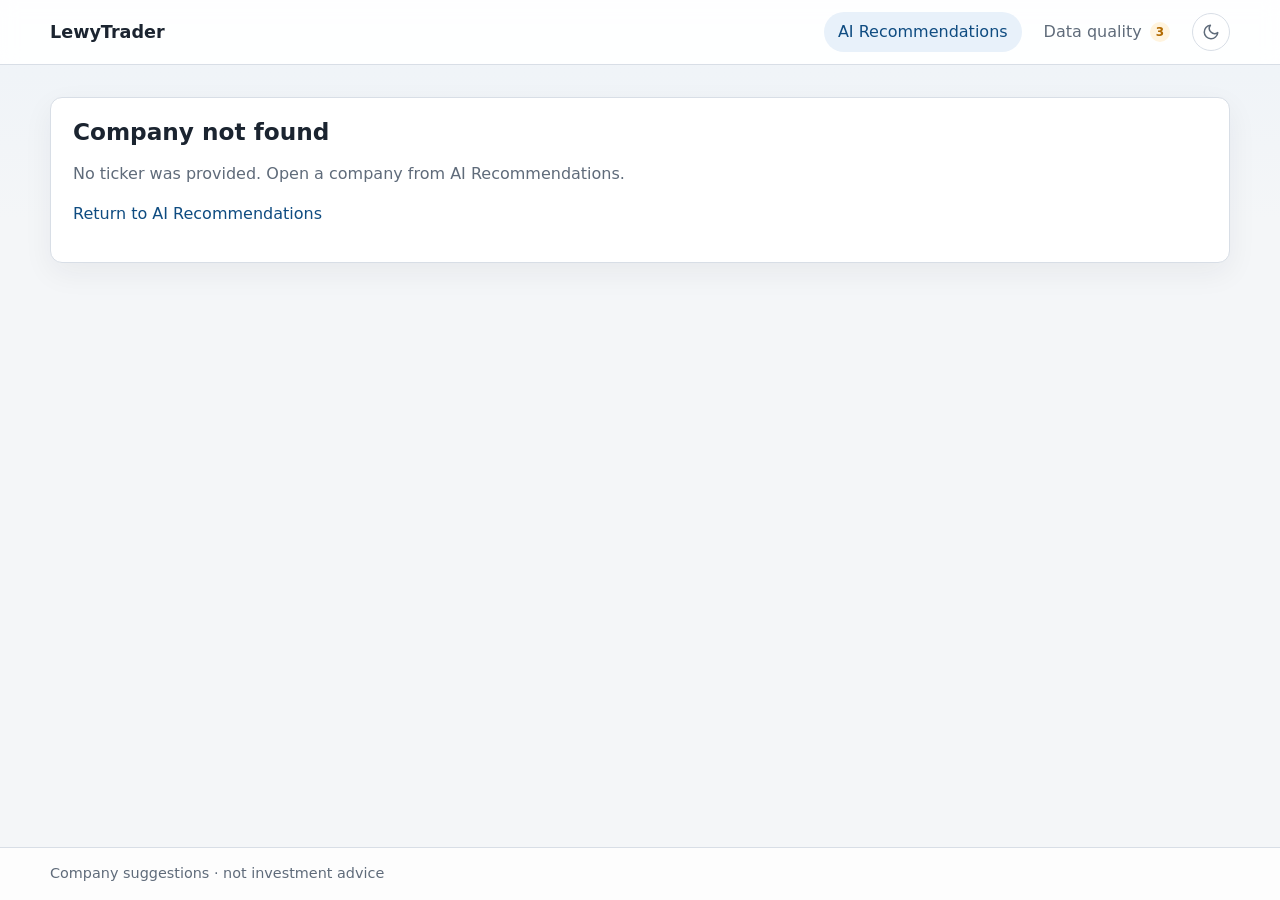
==== commit 8f19bff8: "Deploy from LewyTrader @ acd5fc5964a73a7b263e21be59ee27c18010b572 Leeewy/LewyTrader@acd5fc5964a73a7b" ====
--- a/company.html
+++ b/company.html
@@ -43,7 +43,7 @@
 })();
 </script>
   <script>window.LewyTrader=window.LewyTrader||{};window.LewyTrader.termGlossary={"Attractiveness":"How strong the case is to own this company now: 100 is the strongest case to own, 0 the strongest case to exit.","Conviction":"How sure the analyst is about this call. Independent of attractiveness \u2014 a confident no-action can still score high.","Score":"How strong the case is to own this company now: 100 is the strongest case to own, 0 the strongest case to exit.","Research":"A score from reported figures only: growth, profitability and price versus its own trend. No AI is involved.","Research score":"A score from reported figures only: growth, profitability and price versus its own trend. No AI is involved.","Research rank":"Where this company sits among active watchlist names on the Research score alone. Rank 1 is the highest.","Static Research":"Reported-figures score from growth, profitability and price versus its own trend. No AI is involved. On the summary this is from the selected AI review; the Static Research section uses the latest available data and may differ.","Adjusted Close":"Closing price adjusted for splits and dividends, so history stays comparable over time.","SMA50":"Average closing price over the last 50 trading days.","SMA200":"Average closing price over the last 200 trading days.","Price vs SMA200":"Where the latest close sits relative to the 200-day average \u2014 a simple read on the longer-term trend.","RSI":"Relative Strength Index: a 0\u2013100 momentum reading. High values often mean the move has been stretched to the upside; low values, to the downside.","RSI (14)":"Relative Strength Index over 14 trading days: a 0\u2013100 momentum reading. High values often mean the move has been stretched to the upside; low values, to the downside.","MACD":"Moving Average Convergence Divergence: the gap between a faster and a slower moving average of price. Used to read trend and momentum.","ATR":"Average True Range: how much the price typically moves, in the quoted currency. Higher means a more volatile stock.","ATR (14)":"Average True Range over 14 trading days: how much the price typically moves, in the quoted currency. Higher means a more volatile stock.","ATR %":"Average True Range as a share of the latest close, so volatility can be compared across names with different prices.","RVOL":"Relative volume: latest session volume divided by the 20-day average. Around 1\u00d7 is a typical day; higher means heavier participation.","Excess vs benchmark (1m)":"How this name\u2019s roughly one-month return compares with the configured market benchmark (default SPY). Positive means it outperformed.","Excess vs benchmark (3m)":"How this name\u2019s roughly three-month return compares with the configured market benchmark (default SPY). Positive means it outperformed.","Benchmark":"The S&P 500 (SPY ETF) used for relative strength and regime context. It is not a watchlist company and is not itself a recommendation.","Benchmark vs SMA50":"Where the benchmark\u2019s latest close sits relative to its 50-day average.","Benchmark vs SMA200":"Where the benchmark\u2019s latest close sits relative to its 200-day average.","Benchmark above SMA50":"Whether the benchmark\u2019s latest close is above its 50-day average.","Benchmark above SMA200":"Whether the benchmark\u2019s latest close is above its 200-day average.","EPS":"Earnings per share: profit attributable to each ordinary share.","EPS (TTM)":"Earnings per share over the trailing twelve months: profit attributable to each ordinary share.","EPS growth":"Change in earnings per share versus a year earlier.","EPS growth (YoY)":"Change in earnings per share versus a year earlier.","TTM":"Trailing twelve months: the last 12 reported months, not the calendar year.","YoY":"Year over year: compared with the same period a year earlier.","Revenue (TTM)":"Sales over the trailing twelve months.","Revenue growth":"Change in sales versus a year earlier.","Revenue growth (YoY)":"Change in sales versus a year earlier.","Operating margin":"Operating profit as a share of sales.","Operating margin (TTM)":"Operating profit as a share of sales, over the trailing twelve months.","Gross margin (TTM)":"Gross profit as a share of sales, over the trailing twelve months.","Free cash flow (TTM)":"Cash left after operating and capital spending, over the trailing twelve months.","Market cap":"Market value of the company\u2019s shares: price \u00d7 shares outstanding.","FCF":"Free cash flow: cash left after operating and capital spending.","Latest close":"Most recent closing price in the quoted currency.","Volume":"Number of shares traded on the latest session.","Quoted currency":"Currency in which the share price is quoted.","Instrument currency":"Currency used for this instrument\u2019s prices and levels.","Price date":"Trading date of the latest price used in this review.","Indicator date":"Trading date of the latest technical indicators used.","Fundamentals as of":"When the fundamentals snapshot was last updated.","Fundamentals currency":"Currency of the reported fundamentals figures.","Fundamentals updated":"When the fundamentals record was last written.","Company name":"Legal or trading name of the company.","Sector":"Industry sector from the watchlist.","Country":"Country of domicile or primary listing from the watchlist.","Ticker":"Market symbol used to identify the company.","1-month return":"Price change over roughly the last month.","3-month return":"Price change over roughly the last three months.","6-month return":"Price change over roughly the last six months.","12-month return":"Price change over roughly the last twelve months.","52-week high":"Highest closing price in the last 52 weeks.","52-week low":"Lowest closing price in the last 52 weeks.","Distance from 52-week high":"How far the latest close sits below the 52-week high, as a percentage.","Distance from 52-week low":"How far the latest close sits above the 52-week low, as a percentage.","Drawdown from high":"Worst peak-to-trough decline in the last 52 weeks \u2014 can be deeper than the distance from the 52-week high if the price recovered.","Realized volatility":"How much the price has been swinging recently \u2014 higher means a choppier stock.","Data-quality errors":"Whether ticker-scoped data-quality checks reported errors for this company in the review.","Market intelligence finding":"A finding from public market intelligence gathered for this review. The machine identifier is kept on the chip for traceability.","Entry range":"Suggested price band for opening or adding to a position.","Stop loss":"Price level at which the case to hold would be reconsidered.","Take profit":"Price level at which taking gains would be reconsidered.","Horizon":"How far ahead this recommendation is meant to apply.","Snapshot":"The analyst\u2019s short read on the setup: what looks solid, what is uncertain, and why conviction is where it is.","Market Intelligence":"Public news, filings and market context gathered for this review, shown as the original findings rather than a new summary.","Reviewed":"When this AI review was produced.","Latest AI Review":"When the selected AI evaluation run finished, shown as UTC (same stamp as AI Review Date).","Latest prices":"Most recent trading-day date stored in market prices.","AI Review Date":"Which dated AI review to show on this page (UTC)."};window.LewyTrader.snapshotEvidenceLabels={"ticker":"Ticker","instrument_currency":"Instrument currency","as_of_price_date":"Price date","as_of_indicator_date":"Indicator date","as_of_fundamentals_at":"Fundamentals as of","metadata.name":"Company name","metadata.sector":"Sector","metadata.country":"Country","market.close":"Latest close","market.volume":"Volume","market.currency":"Quoted currency","price_behaviour.return_1m":"1-month return","price_behaviour.return_3m":"3-month return","price_behaviour.return_6m":"6-month return","price_behaviour.return_12m":"12-month return","price_behaviour.high_52w":"52-week high","price_behaviour.low_52w":"52-week low","price_behaviour.distance_from_high_52w":"Distance from 52-week high","price_behaviour.distance_from_low_52w":"Distance from 52-week low","price_behaviour.drawdown_from_high":"Drawdown from high","price_behaviour.realized_volatility":"Realized volatility","fundamentals.market_cap":"Market cap","fundamentals.revenue":"Revenue (TTM)","fundamentals.revenue_growth":"Revenue growth (YoY)","fundamentals.eps":"EPS (TTM)","fundamentals.eps_growth":"EPS growth (YoY)","fundamentals.free_cash_flow":"Free cash flow (TTM)","fundamentals.operating_margin":"Operating margin (TTM)","fundamentals.gross_margin":"Gross margin (TTM)","fundamentals.currency":"Fundamentals currency","fundamentals.updated_at":"Fundamentals updated","indicators.sma50":"SMA50","indicators.sma200":"SMA200","indicators.rsi14":"RSI (14)","indicators.macd":"MACD","indicators.atr14":"ATR (14)","indicators.rvol":"RVOL","indicators.atr14_pct":"ATR %","benchmark.ticker":"Benchmark","benchmark.excess_return_1m":"Excess vs benchmark (1m)","benchmark.excess_return_3m":"Excess vs benchmark (3m)","benchmark.close_vs_sma50":"Benchmark vs SMA50","benchmark.close_vs_sma200":"Benchmark vs SMA200","benchmark.above_sma50":"Benchmark above SMA50","benchmark.above_sma200":"Benchmark above SMA200","opportunity.score":"Research score","opportunity.rank":"Research rank","data_quality.has_errors":"Data-quality errors"};window.LewyTrader.mirFindingLabel="Market intelligence finding";window.LewyTrader.evaluationStateLabels={"accepted":"Complete","downgraded":"Adjusted","short_circuited":"Incomplete data","failed":"Unavailable","not_evaluated":"Not covered"};window.LewyTrader.evaluationStateSummaries={"accepted":"The analyst's call passed our safety checks and is shown exactly as written.","downgraded":"Our safety checks overruled the analyst and set this to no action. The original reasoning and scores are kept so you can see what was proposed.","short_circuited":"The data for this company was not complete enough to analyse, so no call was made. Treat this as no action rather than a negative view.","failed":"The analysis could not be completed for this company. Nothing has been read into the failure \u2014 treat it as no action.","not_evaluated":"This company is on your watchlist but was not covered in this review."};window.LewyTrader.degradedStates=["downgraded","failed","short_circuited"];window.LewyTrader.analysisNotRunStates=["failed","short_circuited"];</script>
-  <link rel="stylesheet" href="assets/styles.css?v=1790869603">
+  <link rel="stylesheet" href="assets/styles.css?v=1791931947">
 </head>
 <body>
   <header class="site-header">
@@ -51,7 +51,7 @@
       <a class="brand" href="index.html">LewyTrader</a>
       <div class="header-tools">
         <nav class="site-nav" aria-label="Primary">
-          <a class="nav-link active" href="index.html">AI Recommendations</a><a class="nav-link" href="quality.html">Data quality</a>
+          <a class="nav-link active" href="index.html">AI Recommendations</a><a class="nav-link" href="quality.html">Data quality<span class="nav-badge">3</span></a>
         </nav>
         <button type="button" class="theme-toggle" aria-label="Switch to dark theme" onclick="window.LewyTrader.toggleTheme()">
   <svg class="theme-toggle-icon theme-toggle-moon" viewBox="0 0 24 24" width="18" height="18" fill="none" stroke="currentColor" stroke-width="2" stroke-linecap="round" stroke-linejoin="round" aria-hidden="true">
@@ -79,6 +79,6 @@
       <span class="footer-note">Company suggestions · not investment advice</span>
     </div>
   </footer>
-  <script src="assets/app.js?v=1790869603" defer></script><script src="assets/apexcharts.min.js?v=1790869603" defer></script><script src="assets/price-chart.js?v=1790869603" defer></script><script src="assets/company.js?v=1790869603" defer></script>
+  <script src="assets/app.js?v=1791931947" defer></script><script src="assets/apexcharts.min.js?v=1791931947" defer></script><script src="assets/price-chart.js?v=1791931947" defer></script><script src="assets/company.js?v=1791931947" defer></script>
 </body>
 </html>
